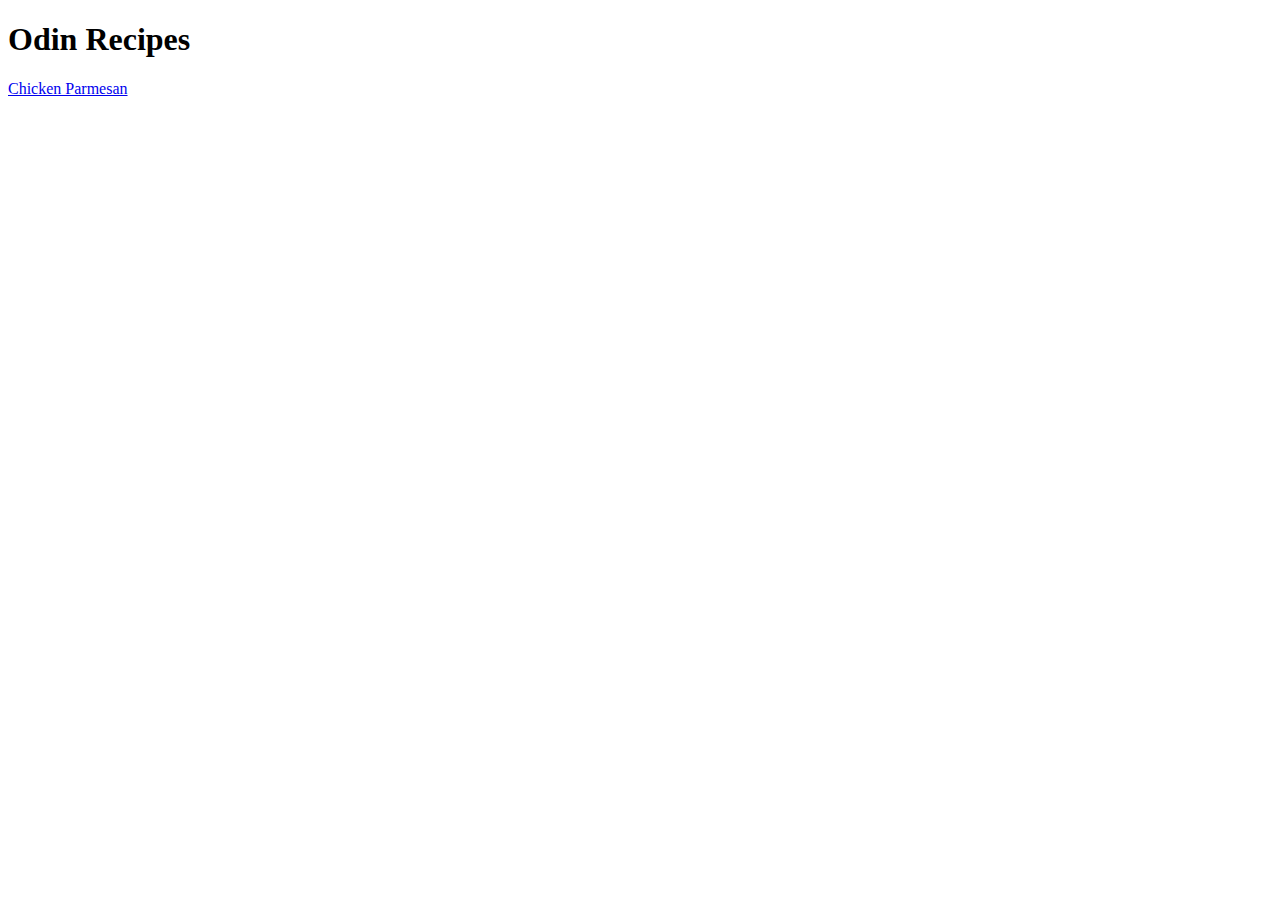
==== index.html @ 3f64e137 "Made index and first recipe with directory" ====
<!DOCTYPE html>

<html>
    <head>
        <title>Odin Recipes</title>
        <meta charset="UTF-8">
    </head>

    <body>
        <h1>Odin Recipes</h1>
        <a href="recipes/chicken-parmesan.html">Chicken Parmesan</a>
    </body>
</html>
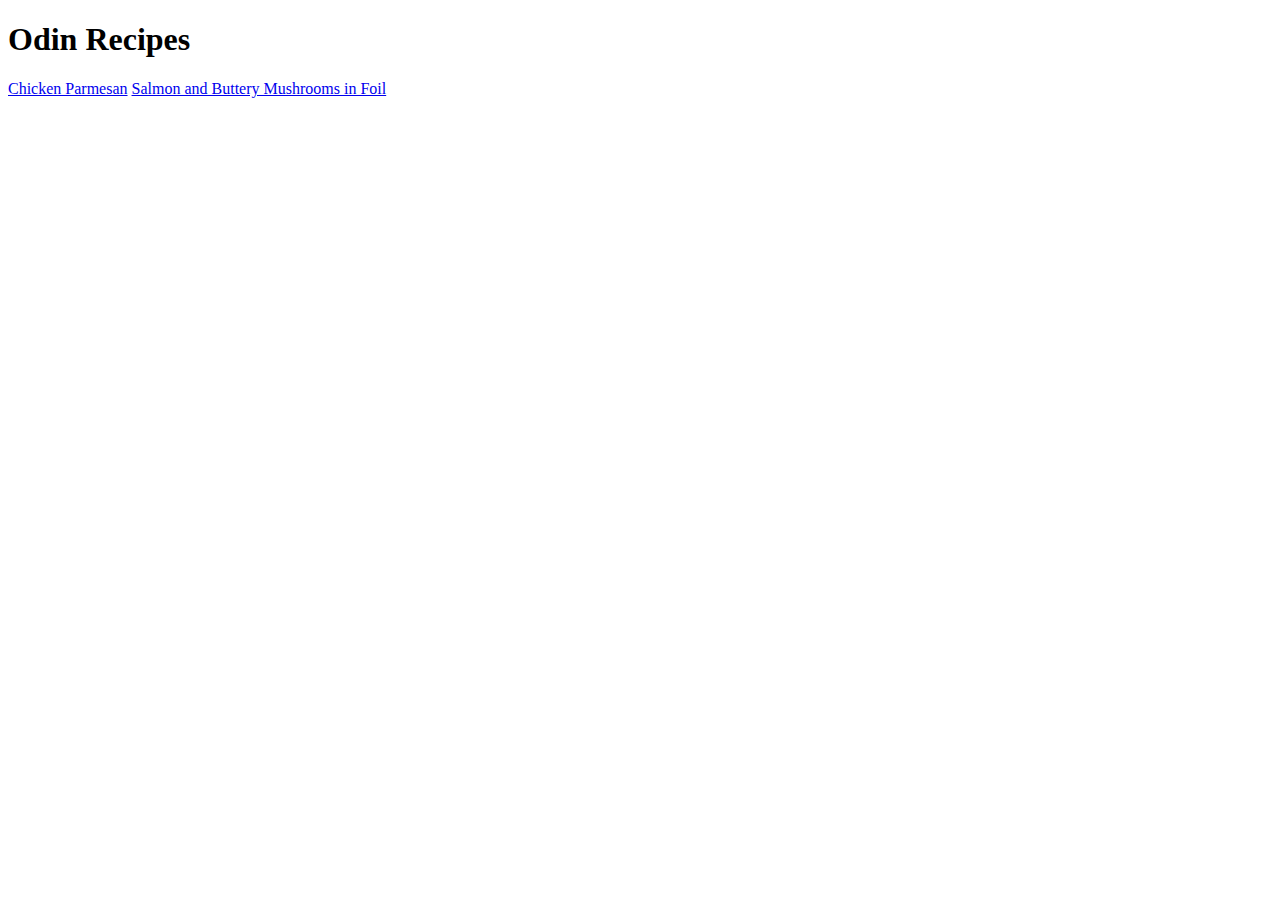
==== commit b8785193: "Added second link to the second recipe" ====
--- a/index.html
+++ b/index.html
@@ -9,5 +9,6 @@
     <body>
         <h1>Odin Recipes</h1>
         <a href="recipes/chicken-parmesan.html">Chicken Parmesan</a>
+        <a href="recipes/salmon-foil.html">Salmon and Buttery Mushrooms in Foil</a>
     </body>
 </html>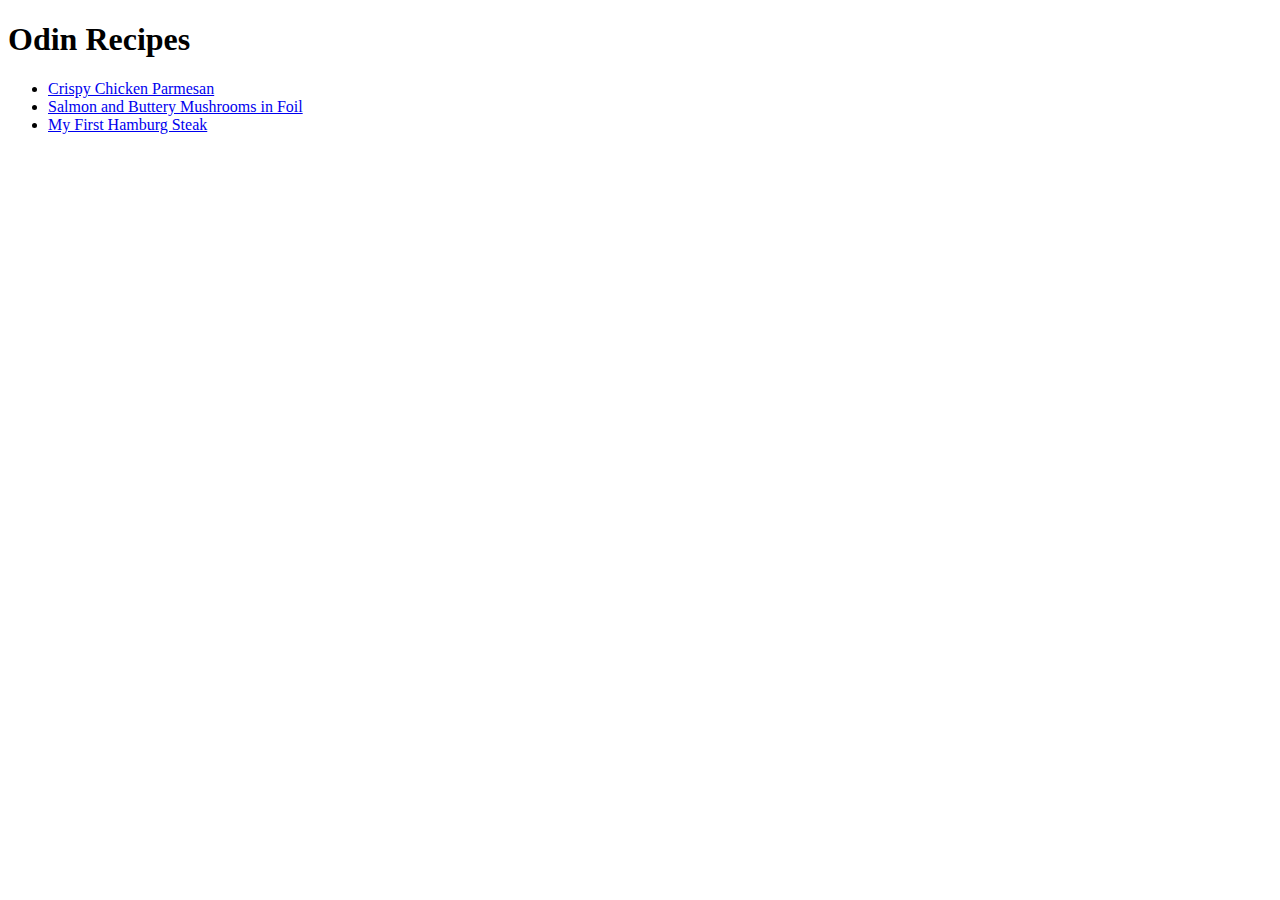
==== commit 0163fda0: "Added links back to index from recipe pages, and organized links to the recipes in an unordered list" ====
--- a/index.html
+++ b/index.html
@@ -8,7 +8,11 @@
 
     <body>
         <h1>Odin Recipes</h1>
-        <a href="recipes/chicken-parmesan.html">Chicken Parmesan</a>
-        <a href="recipes/salmon-foil.html">Salmon and Buttery Mushrooms in Foil</a>
+        <ul>
+            <li><a href="recipes/chicken-parmesan.html">Crispy Chicken Parmesan</a></li>
+            <li><a href="recipes/salmon-foil.html">Salmon and Buttery Mushrooms in Foil</a></li>
+            <li><a href="recipes/hamburg.html">My First Hamburg Steak</a></li>
+        </ul>
+    
     </body>
 </html>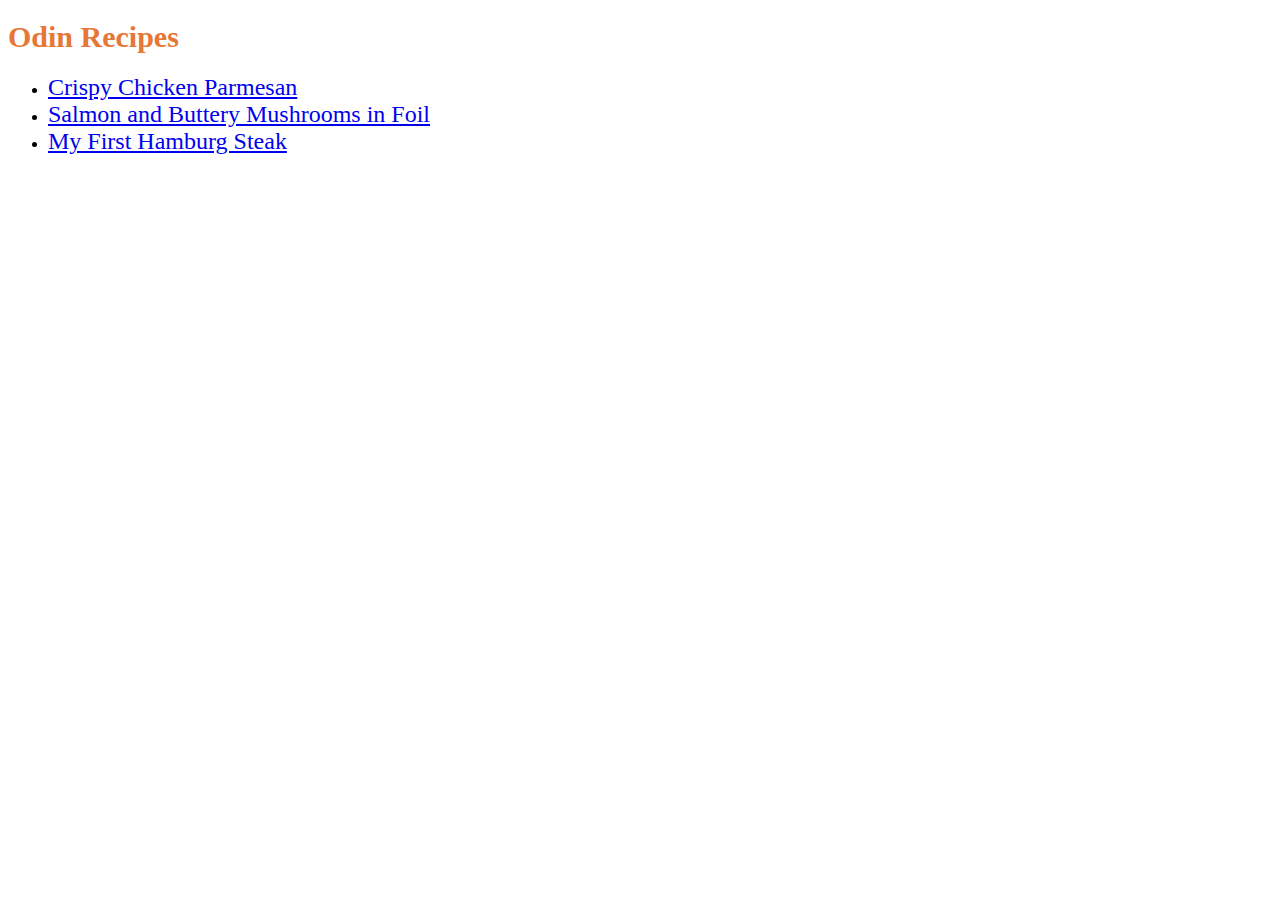
==== commit d8f7de0b: "Added CSS and edited html files." ====
--- a/index.html
+++ b/index.html
@@ -4,10 +4,12 @@
     <head>
         <title>Odin Recipes</title>
         <meta charset="UTF-8">
+        <link rel="stylesheet" href="style.css">
     </head>
 
     <body>
-        <h1>Odin Recipes</h1>
+        <h1 class="title">Odin Recipes</h1>
+        
         <ul>
             <li><a href="recipes/chicken-parmesan.html">Crispy Chicken Parmesan</a></li>
             <li><a href="recipes/salmon-foil.html">Salmon and Buttery Mushrooms in Foil</a></li>
--- a/style.css
+++ b/style.css
@@ -0,0 +1,13 @@
+a {
+    font-size: 24px;
+}
+
+img {
+    width: 400px;
+    height: auto;
+}
+
+.title {
+    font-size: 30px;
+    color: rgb(231, 119, 54);
+}